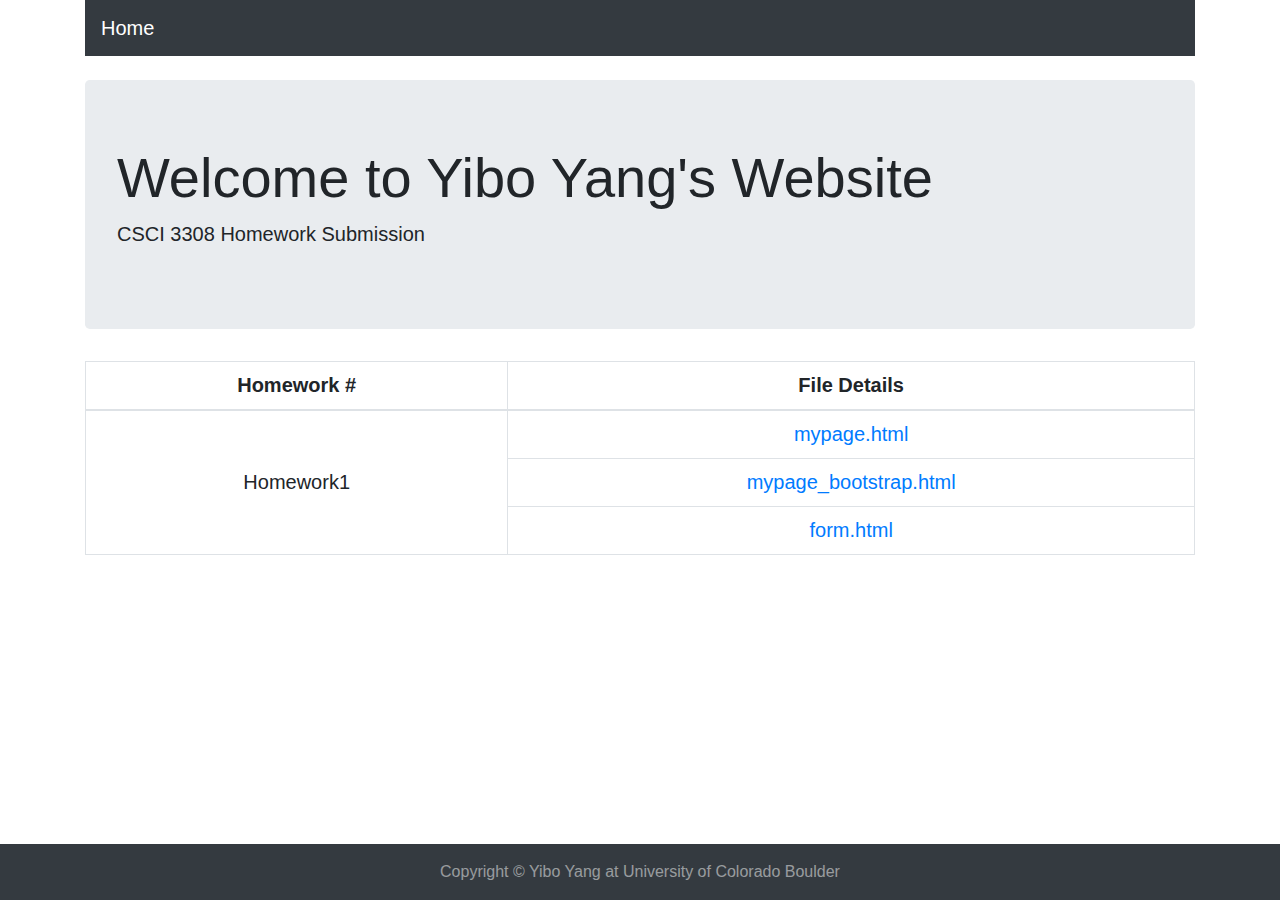
==== index.html @ 6eaf6ad0 "All file submitted for HW1" ====
<!--Yibo Yang, 2020, CSCI 3308-->
<html>
<head>
    <title>Index Page</title>
    <meta charset="utf-8">
    <meta content="width=device-width, initial-scale=1" name="viewport">
    <link href="https://maxcdn.bootstrapcdn.com/bootstrap/4.4.1/css/bootstrap.min.css" rel="stylesheet">
    <script src="https://ajax.googleapis.com/ajax/libs/jquery/3.4.1/jquery.min.js"></script>
    <script src="https://cdnjs.cloudflare.com/ajax/libs/popper.js/1.16.0/umd/popper.min.js"></script>
    <script src="https://maxcdn.bootstrapcdn.com/bootstrap/4.4.1/js/bootstrap.min.js"></script>
</head>
<body>
<div class="container">
    <nav class="navbar navbar-expand-sm bg-dark navbar-dark">
        <a class="navbar-brand" href="mypage_bootstrap.html">Home</a>
    </nav>
    <br>
</div>
<div class="container">
    <div class="jumbotron">
        <h1 class="display-4">Welcome to Yibo Yang's Website</h1>
        <p class="lead">CSCI 3308 Homework Submission</p>
    </div>
    <table class="table table-bordered" style="text-align: center; font-size: 20px">
        <thead>
        <tr>
            <th scope="col">Homework #</th>
            <th scope="col">File Details</th>
        </tr>
        </thead>
        <tbody>
        <tr>
            <td rowspan ="3" style="vertical-align: middle" >Homework1</td>
            <td> <a href="mypage.html">mypage.html</a></td>
        </tr>
        <tr>
            <td><a href="mypage_bootstrap.html">mypage_bootstrap.html</a></td>
        </tr>
        <tr>
            <td><a href="form.html">form.html</a></td>
        </tr>
        </tbody>
    </table>
</div>

    <footer class="py-3 bg-dark text-white-50" style="bottom:0;position:absolute; width: 100%">
        <div class="container text-center">
            Copyright &copy; Yibo Yang at University of Colorado Boulder
        </div>
    </footer>

</body>
</html>
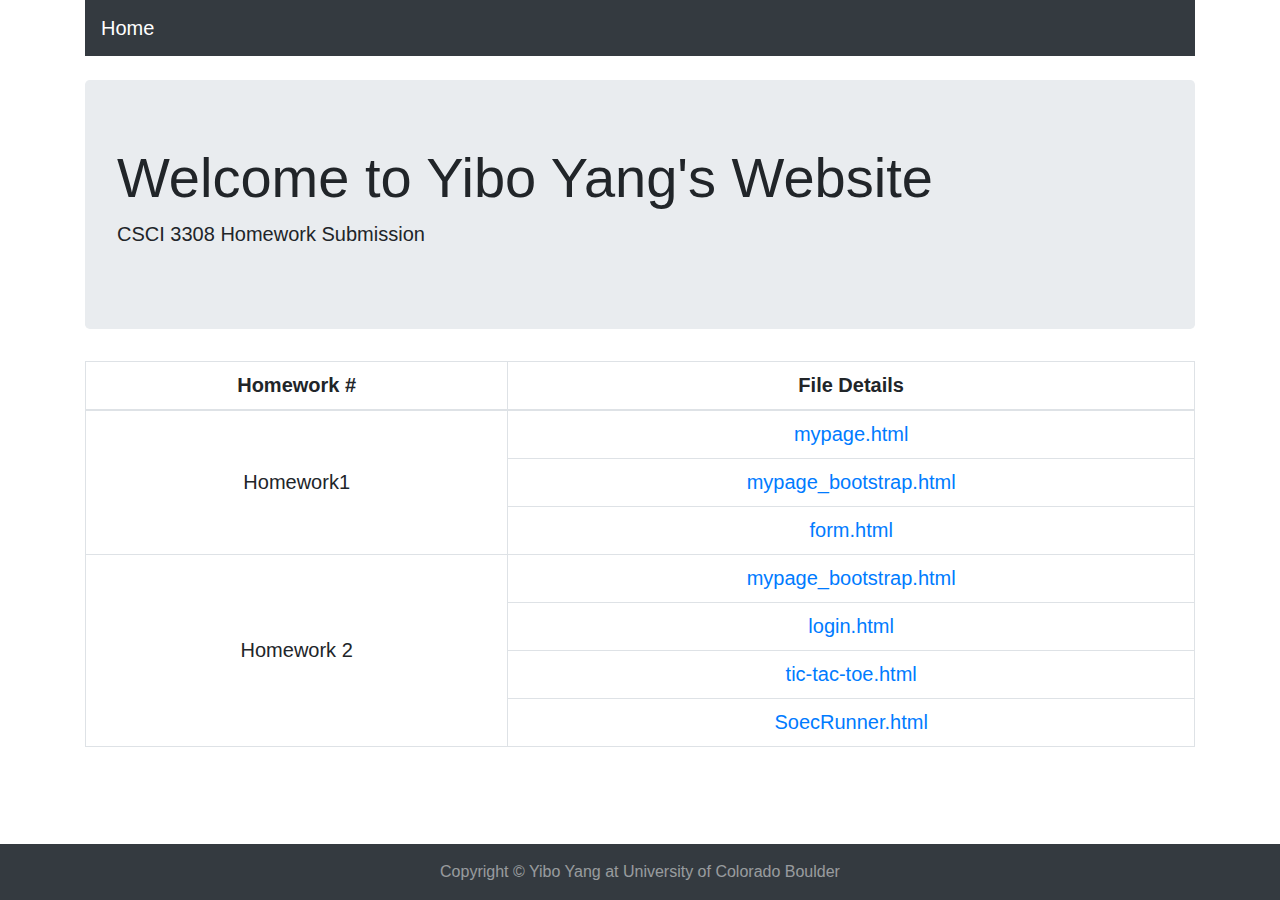
==== commit 327bfa7a: "Uploading all files for HW2" ====
--- a/index.html
+++ b/index.html
@@ -39,15 +39,28 @@
         <tr>
             <td><a href="form.html">form.html</a></td>
         </tr>
+        <tr>
+            <td rowspan ="4" style="vertical-align: middle" >Homework 2</td>
+            <td><a href="mypage_bootstrap.html">mypage_bootstrap.html</a></td>
+        </tr>
+        <tr>
+            <td><a href="./signup-modal/login.html">login.html</a></td>
+        </tr>
+        <tr>
+            <td><a href="./tic-tac-toe/tic-tac-toe.html">tic-tac-toe.html</a></td>
+        </tr>
+        <tr>
+            <td><a href="SpecRunner.html">SoecRunner.html</a></td>
+        </tr>
         </tbody>
     </table>
 </div>
 
-    <footer class="py-3 bg-dark text-white-50" style="bottom:0;position:absolute; width: 100%">
-        <div class="container text-center">
-            Copyright &copy; Yibo Yang at University of Colorado Boulder
-        </div>
-    </footer>
+<footer class="py-3 bg-dark text-white-50" style="bottom:0;position:absolute; width: 100%">
+    <div class="container text-center">
+        Copyright &copy; Yibo Yang at University of Colorado Boulder
+    </div>
+</footer>
 
 </body>
 </html>
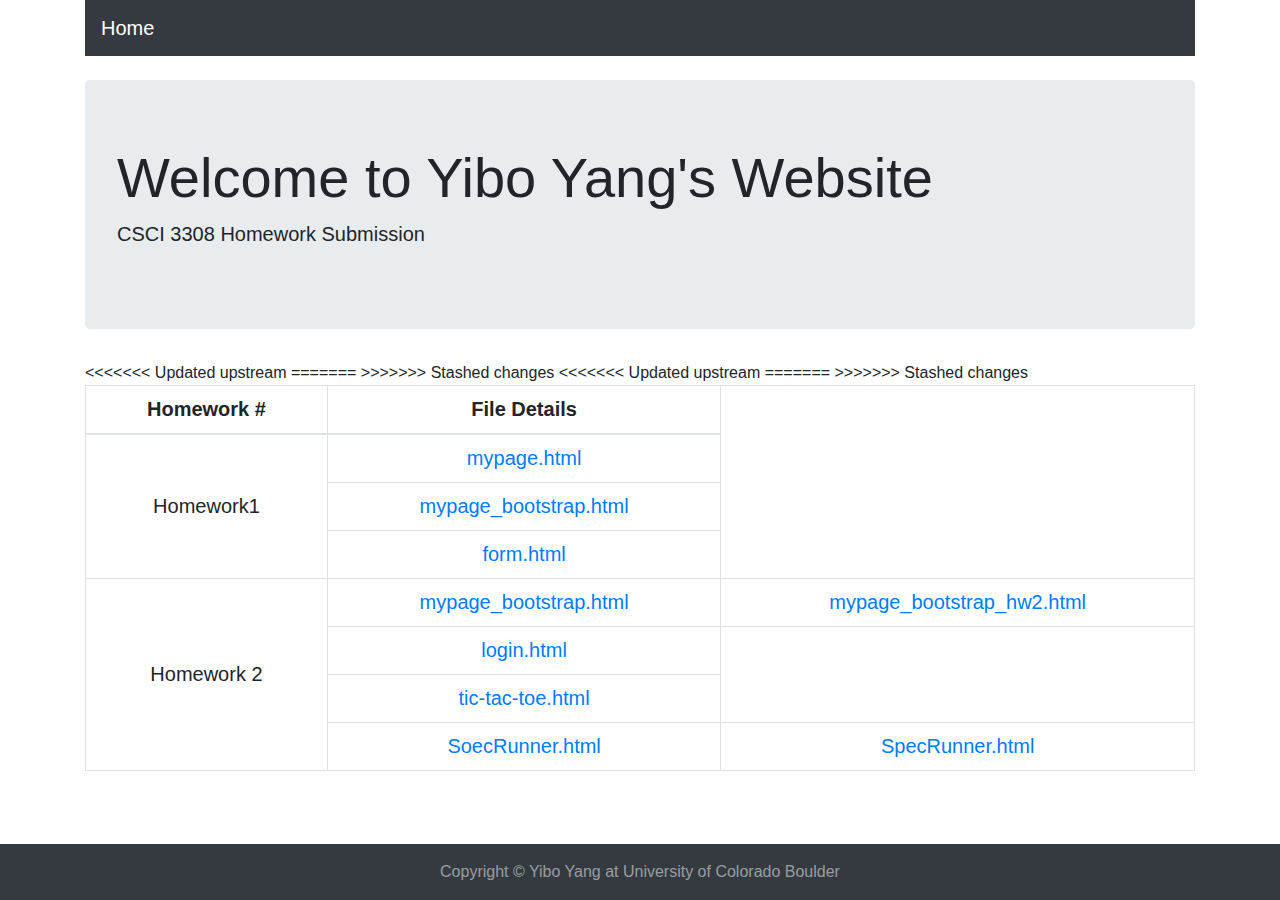
==== commit 02b4a0da: "Update on SpecRunner" ====
--- a/index.html
+++ b/index.html
@@ -41,7 +41,11 @@
         </tr>
         <tr>
             <td rowspan ="4" style="vertical-align: middle" >Homework 2</td>
+<<<<<<< Updated upstream
             <td><a href="mypage_bootstrap.html">mypage_bootstrap.html</a></td>
+=======
+            <td><a href="mypage_bootstrap_hw2.html">mypage_bootstrap_hw2.html</a></td>
+>>>>>>> Stashed changes
         </tr>
         <tr>
             <td><a href="./signup-modal/login.html">login.html</a></td>
@@ -50,7 +54,11 @@
             <td><a href="./tic-tac-toe/tic-tac-toe.html">tic-tac-toe.html</a></td>
         </tr>
         <tr>
+<<<<<<< Updated upstream
             <td><a href="SpecRunner.html">SoecRunner.html</a></td>
+=======
+            <td><a href="SpecRunner.html">SpecRunner.html</a></td>
+>>>>>>> Stashed changes
         </tr>
         </tbody>
     </table>
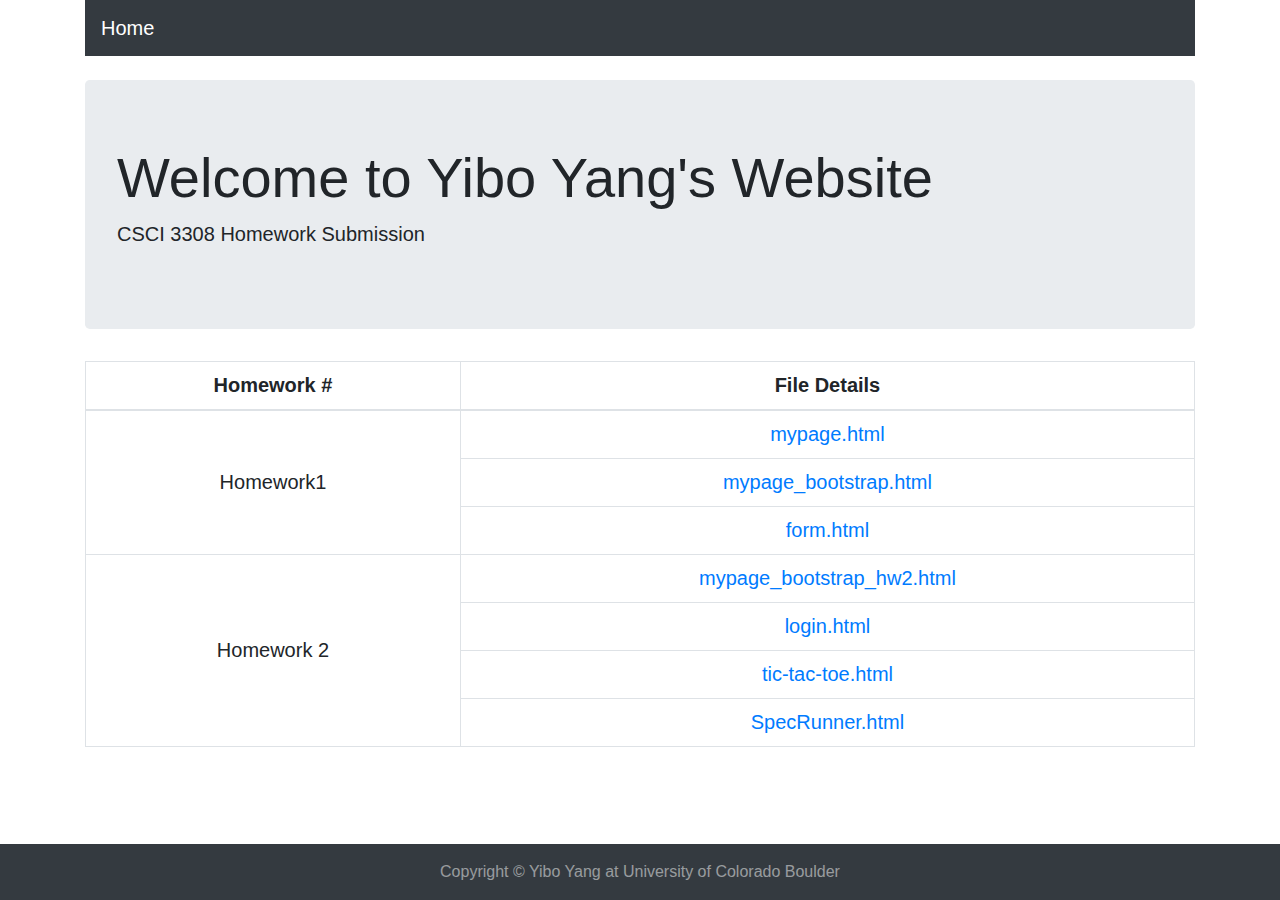
==== commit 465b94a2: "Update on SpecRunner" ====
--- a/index.html
+++ b/index.html
@@ -41,11 +41,7 @@
         </tr>
         <tr>
             <td rowspan ="4" style="vertical-align: middle" >Homework 2</td>
-<<<<<<< Updated upstream
-            <td><a href="mypage_bootstrap.html">mypage_bootstrap.html</a></td>
-=======
             <td><a href="mypage_bootstrap_hw2.html">mypage_bootstrap_hw2.html</a></td>
->>>>>>> Stashed changes
         </tr>
         <tr>
             <td><a href="./signup-modal/login.html">login.html</a></td>
@@ -54,21 +50,17 @@
             <td><a href="./tic-tac-toe/tic-tac-toe.html">tic-tac-toe.html</a></td>
         </tr>
         <tr>
-<<<<<<< Updated upstream
-            <td><a href="SpecRunner.html">SoecRunner.html</a></td>
-=======
             <td><a href="SpecRunner.html">SpecRunner.html</a></td>
->>>>>>> Stashed changes
         </tr>
         </tbody>
     </table>
 </div>
 
-<footer class="py-3 bg-dark text-white-50" style="bottom:0;position:absolute; width: 100%">
-    <div class="container text-center">
-        Copyright &copy; Yibo Yang at University of Colorado Boulder
-    </div>
-</footer>
+    <footer class="py-3 bg-dark text-white-50" style="bottom:0;position:absolute; width: 100%">
+        <div class="container text-center">
+            Copyright &copy; Yibo Yang at University of Colorado Boulder
+        </div>
+    </footer>
 
 </body>
 </html>
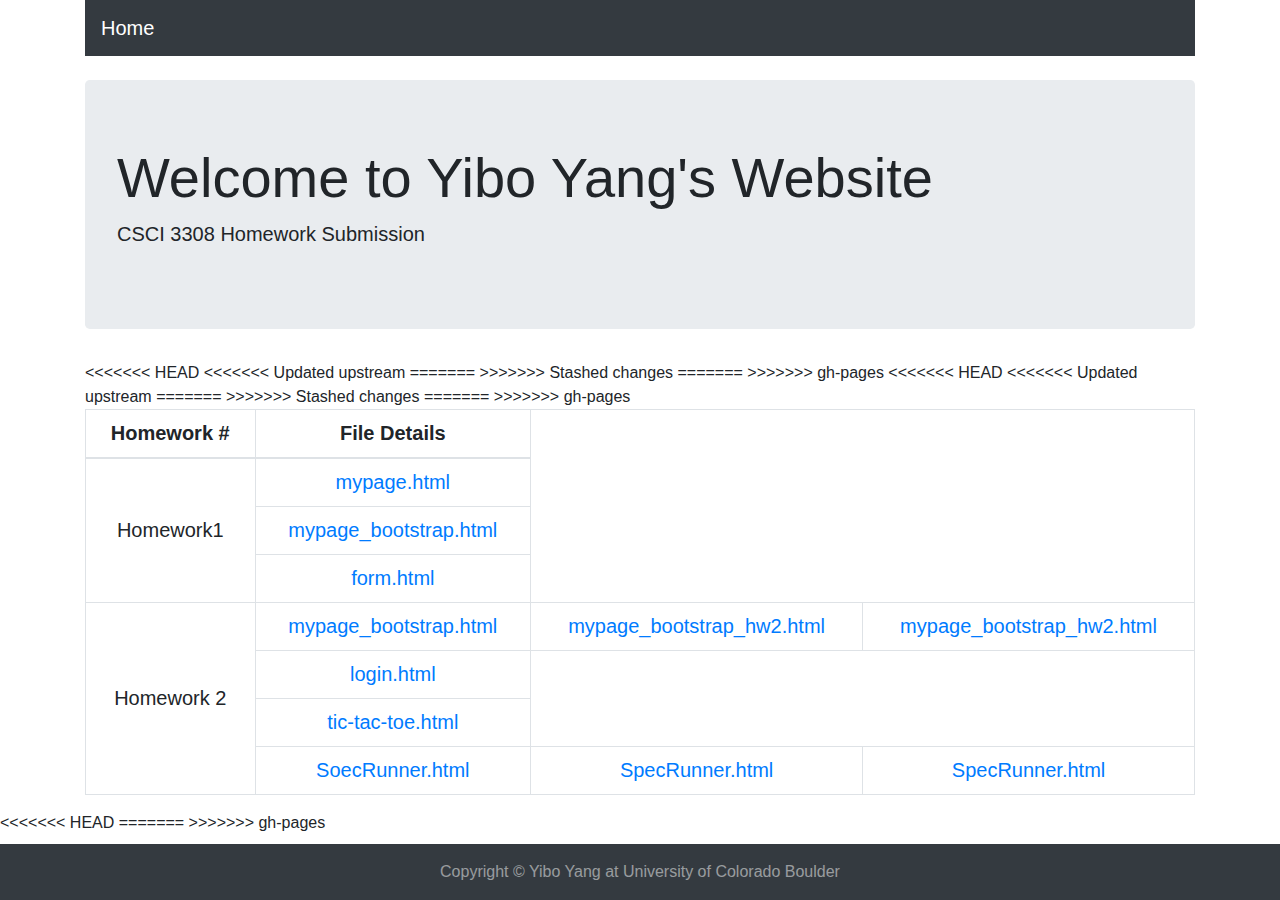
==== commit f8feced7: "Upload All files for HW2" ====
--- a/index.html
+++ b/index.html
@@ -41,7 +41,15 @@
         </tr>
         <tr>
             <td rowspan ="4" style="vertical-align: middle" >Homework 2</td>
+<<<<<<< HEAD
+<<<<<<< Updated upstream
+            <td><a href="mypage_bootstrap.html">mypage_bootstrap.html</a></td>
+=======
             <td><a href="mypage_bootstrap_hw2.html">mypage_bootstrap_hw2.html</a></td>
+>>>>>>> Stashed changes
+=======
+            <td><a href="mypage_bootstrap_hw2.html">mypage_bootstrap_hw2.html</a></td>
+>>>>>>> gh-pages
         </tr>
         <tr>
             <td><a href="./signup-modal/login.html">login.html</a></td>
@@ -50,17 +58,33 @@
             <td><a href="./tic-tac-toe/tic-tac-toe.html">tic-tac-toe.html</a></td>
         </tr>
         <tr>
+<<<<<<< HEAD
+<<<<<<< Updated upstream
+            <td><a href="SpecRunner.html">SoecRunner.html</a></td>
+=======
             <td><a href="SpecRunner.html">SpecRunner.html</a></td>
+>>>>>>> Stashed changes
+=======
+            <td><a href="SpecRunner.html">SpecRunner.html</a></td>
+>>>>>>> gh-pages
         </tr>
         </tbody>
     </table>
 </div>
 
+<<<<<<< HEAD
+<footer class="py-3 bg-dark text-white-50" style="bottom:0;position:absolute; width: 100%">
+    <div class="container text-center">
+        Copyright &copy; Yibo Yang at University of Colorado Boulder
+    </div>
+</footer>
+=======
     <footer class="py-3 bg-dark text-white-50" style="bottom:0;position:absolute; width: 100%">
         <div class="container text-center">
             Copyright &copy; Yibo Yang at University of Colorado Boulder
         </div>
     </footer>
+>>>>>>> gh-pages
 
 </body>
 </html>
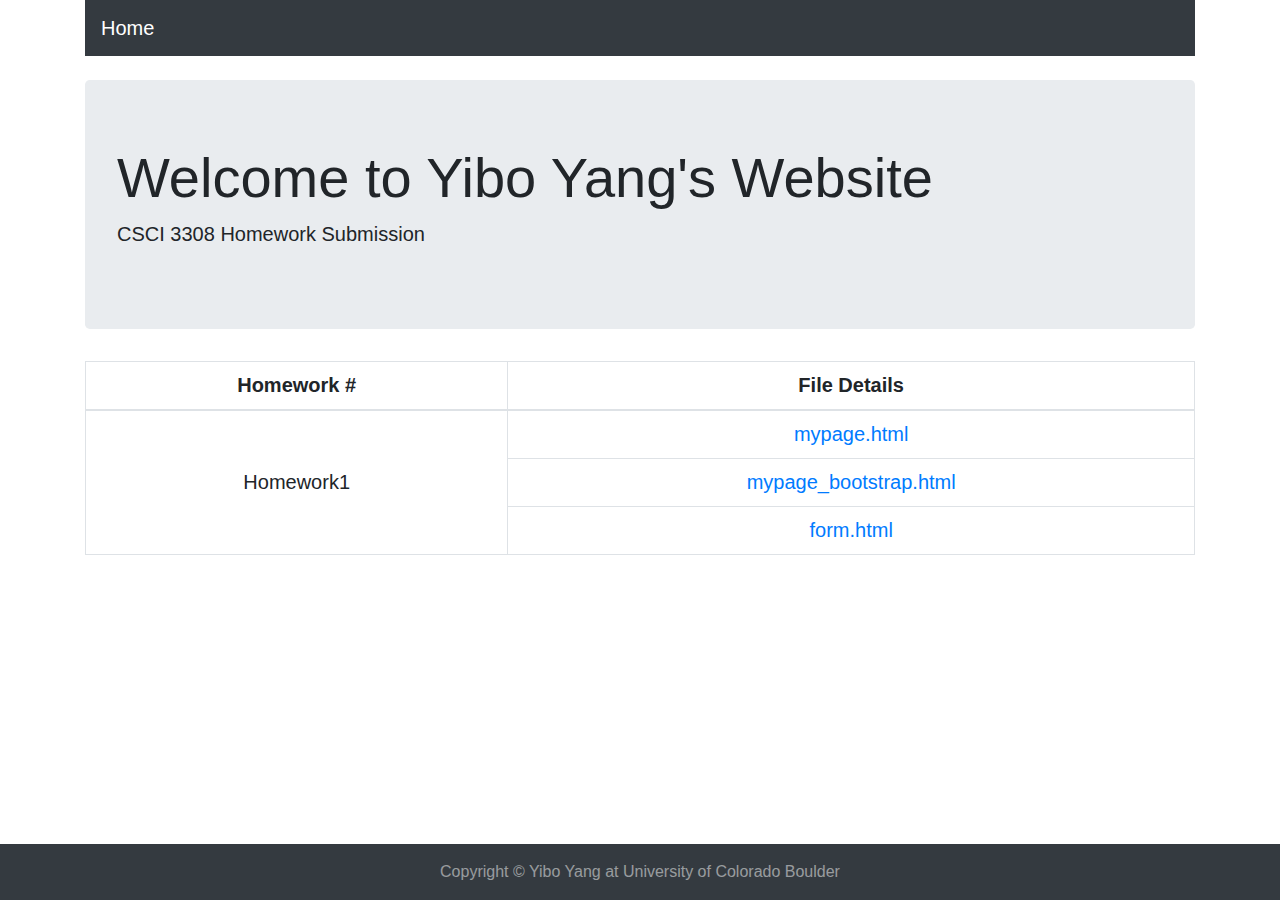
==== commit dc0967db: "Revert "Update on SpecRunner"" ====
--- a/index.html
+++ b/index.html
@@ -39,52 +39,15 @@
         <tr>
             <td><a href="form.html">form.html</a></td>
         </tr>
-        <tr>
-            <td rowspan ="4" style="vertical-align: middle" >Homework 2</td>
-<<<<<<< HEAD
-<<<<<<< Updated upstream
-            <td><a href="mypage_bootstrap.html">mypage_bootstrap.html</a></td>
-=======
-            <td><a href="mypage_bootstrap_hw2.html">mypage_bootstrap_hw2.html</a></td>
->>>>>>> Stashed changes
-=======
-            <td><a href="mypage_bootstrap_hw2.html">mypage_bootstrap_hw2.html</a></td>
->>>>>>> gh-pages
-        </tr>
-        <tr>
-            <td><a href="./signup-modal/login.html">login.html</a></td>
-        </tr>
-        <tr>
-            <td><a href="./tic-tac-toe/tic-tac-toe.html">tic-tac-toe.html</a></td>
-        </tr>
-        <tr>
-<<<<<<< HEAD
-<<<<<<< Updated upstream
-            <td><a href="SpecRunner.html">SoecRunner.html</a></td>
-=======
-            <td><a href="SpecRunner.html">SpecRunner.html</a></td>
->>>>>>> Stashed changes
-=======
-            <td><a href="SpecRunner.html">SpecRunner.html</a></td>
->>>>>>> gh-pages
-        </tr>
         </tbody>
     </table>
 </div>
 
-<<<<<<< HEAD
-<footer class="py-3 bg-dark text-white-50" style="bottom:0;position:absolute; width: 100%">
-    <div class="container text-center">
-        Copyright &copy; Yibo Yang at University of Colorado Boulder
-    </div>
-</footer>
-=======
     <footer class="py-3 bg-dark text-white-50" style="bottom:0;position:absolute; width: 100%">
         <div class="container text-center">
             Copyright &copy; Yibo Yang at University of Colorado Boulder
         </div>
     </footer>
->>>>>>> gh-pages
 
 </body>
 </html>
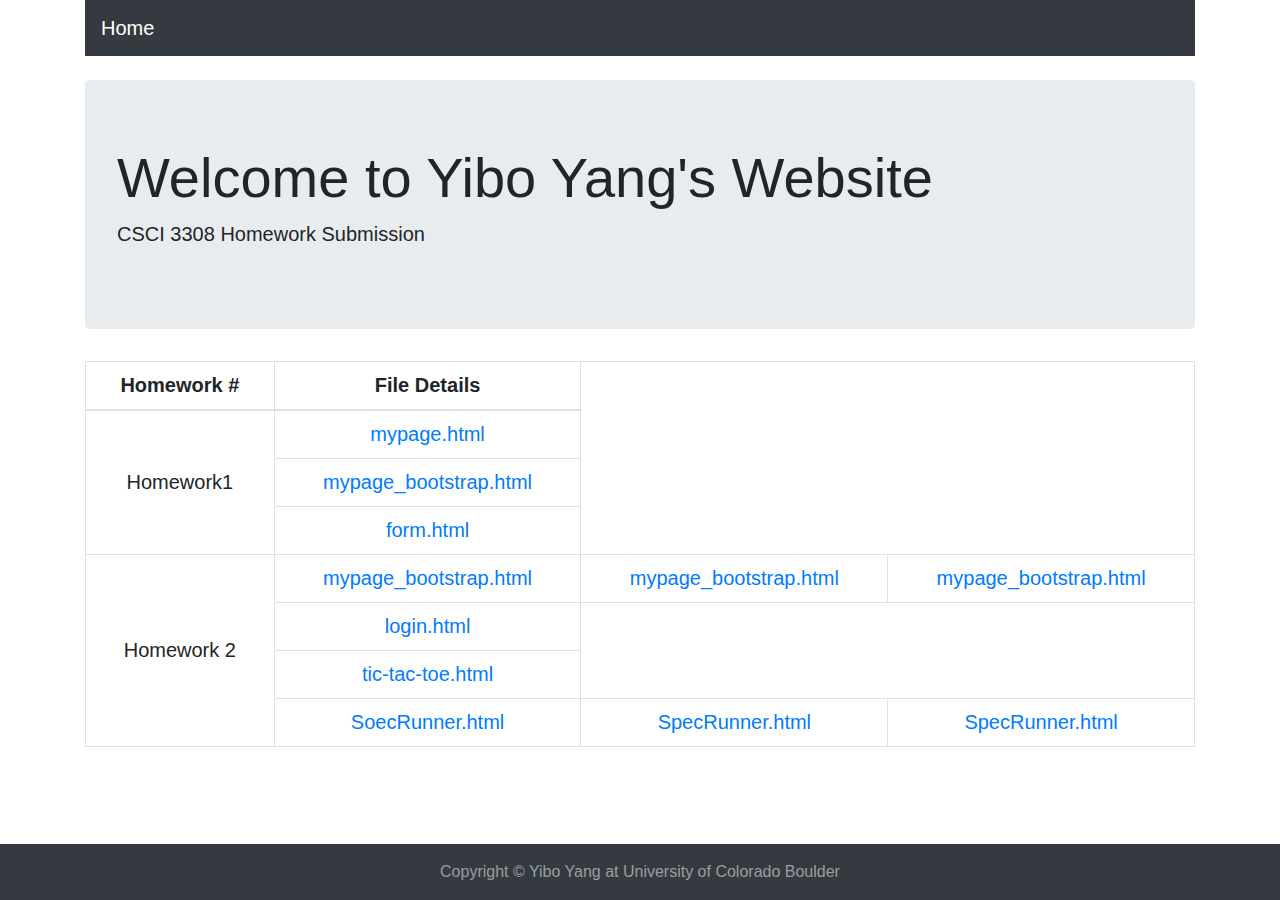
==== commit 4338369c: "Update file on HW2" ====
--- a/index.html
+++ b/index.html
@@ -39,15 +39,40 @@
         <tr>
             <td><a href="form.html">form.html</a></td>
         </tr>
+        <tr>
+            <td rowspan ="4" style="vertical-align: middle" >Homework 2</td>
+            <td><a href="mypage_bootstrap.html">mypage_bootstrap.html</a></td>
+            <td><a href="mypage_bootstrap.html">mypage_bootstrap.html</a></td>
+
+            <td><a href="mypage_bootstrap.html">mypage_bootstrap.html</a></td>
+        </tr>
+        <tr>
+            <td><a href="./signup-modal/login.html">login.html</a></td>
+        </tr>
+        <tr>
+            <td><a href="./tic-tac-toe/tic-tac-toe.html">tic-tac-toe.html</a></td>
+        </tr>
+        <tr>
+
+            <td><a href="SpecRunner.html">SoecRunner.html</a></td>
+            <td><a href="SpecRunner.html">SpecRunner.html</a></td>
+
+            <td><a href="SpecRunner.html">SpecRunner.html</a></td>
+        </tr>
         </tbody>
     </table>
 </div>
 
-    <footer class="py-3 bg-dark text-white-50" style="bottom:0;position:absolute; width: 100%">
-        <div class="container text-center">
-            Copyright &copy; Yibo Yang at University of Colorado Boulder
-        </div>
-    </footer>
+<footer class="py-3 bg-dark text-white-50" style="bottom:0;position:absolute; width: 100%">
+    <div class="container text-center">
+        Copyright &copy; Yibo Yang at University of Colorado Boulder
+    </div>
+</footer>
+<footer class="py-3 bg-dark text-white-50" style="bottom:0;position:absolute; width: 100%">
+    <div class="container text-center">
+        Copyright &copy; Yibo Yang at University of Colorado Boulder
+    </div>
+</footer>
 
 </body>
 </html>
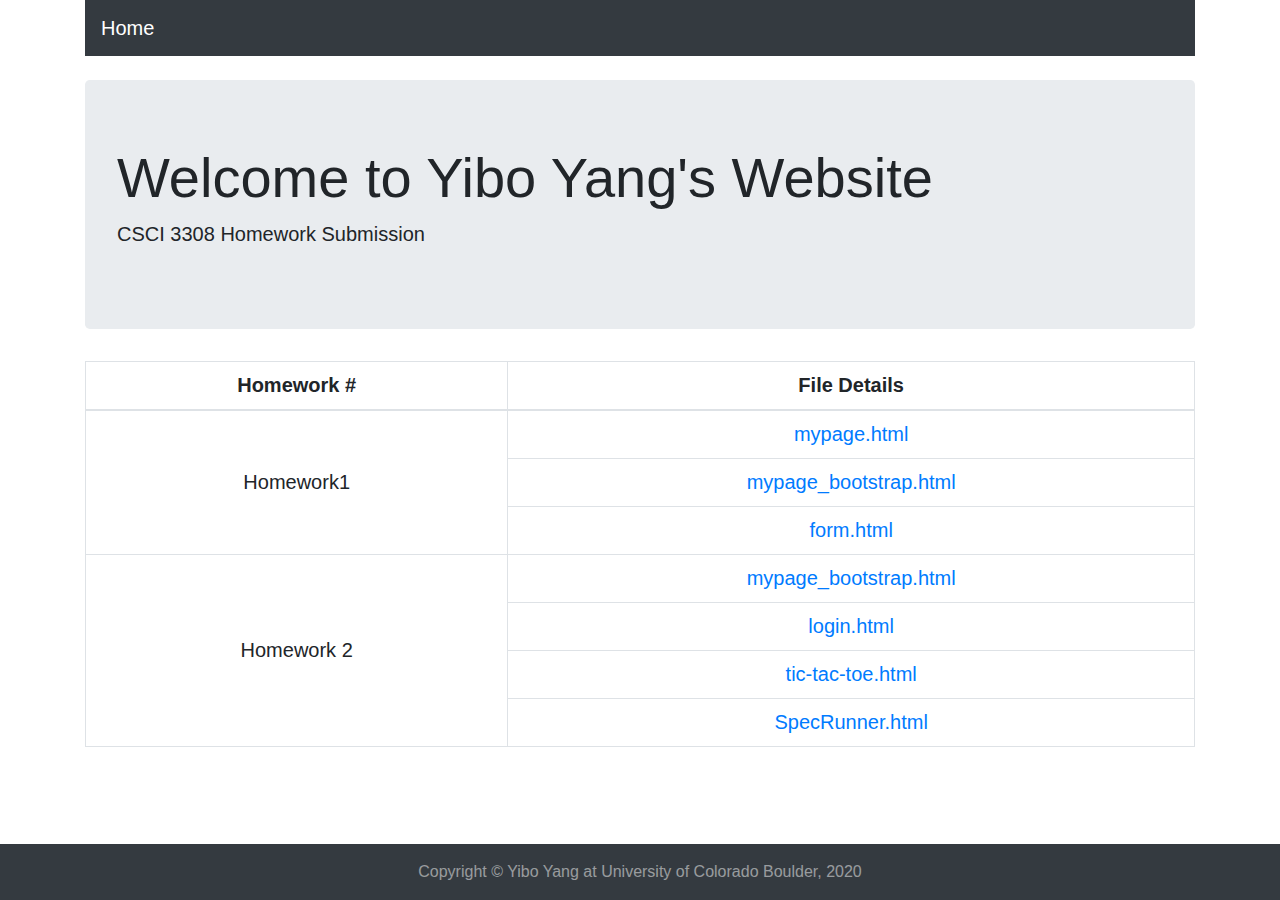
==== commit a08d6d3a: "Fix bug on index.html" ====
--- a/index.html
+++ b/index.html
@@ -42,9 +42,6 @@
         <tr>
             <td rowspan ="4" style="vertical-align: middle" >Homework 2</td>
             <td><a href="mypage_bootstrap.html">mypage_bootstrap.html</a></td>
-            <td><a href="mypage_bootstrap.html">mypage_bootstrap.html</a></td>
-
-            <td><a href="mypage_bootstrap.html">mypage_bootstrap.html</a></td>
         </tr>
         <tr>
             <td><a href="./signup-modal/login.html">login.html</a></td>
@@ -53,10 +50,6 @@
             <td><a href="./tic-tac-toe/tic-tac-toe.html">tic-tac-toe.html</a></td>
         </tr>
         <tr>
-
-            <td><a href="SpecRunner.html">SoecRunner.html</a></td>
-            <td><a href="SpecRunner.html">SpecRunner.html</a></td>
-
             <td><a href="SpecRunner.html">SpecRunner.html</a></td>
         </tr>
         </tbody>
@@ -65,12 +58,7 @@
 
 <footer class="py-3 bg-dark text-white-50" style="bottom:0;position:absolute; width: 100%">
     <div class="container text-center">
-        Copyright &copy; Yibo Yang at University of Colorado Boulder
-    </div>
-</footer>
-<footer class="py-3 bg-dark text-white-50" style="bottom:0;position:absolute; width: 100%">
-    <div class="container text-center">
-        Copyright &copy; Yibo Yang at University of Colorado Boulder
+        Copyright &copy; Yibo Yang at University of Colorado Boulder, 2020
     </div>
 </footer>
 
